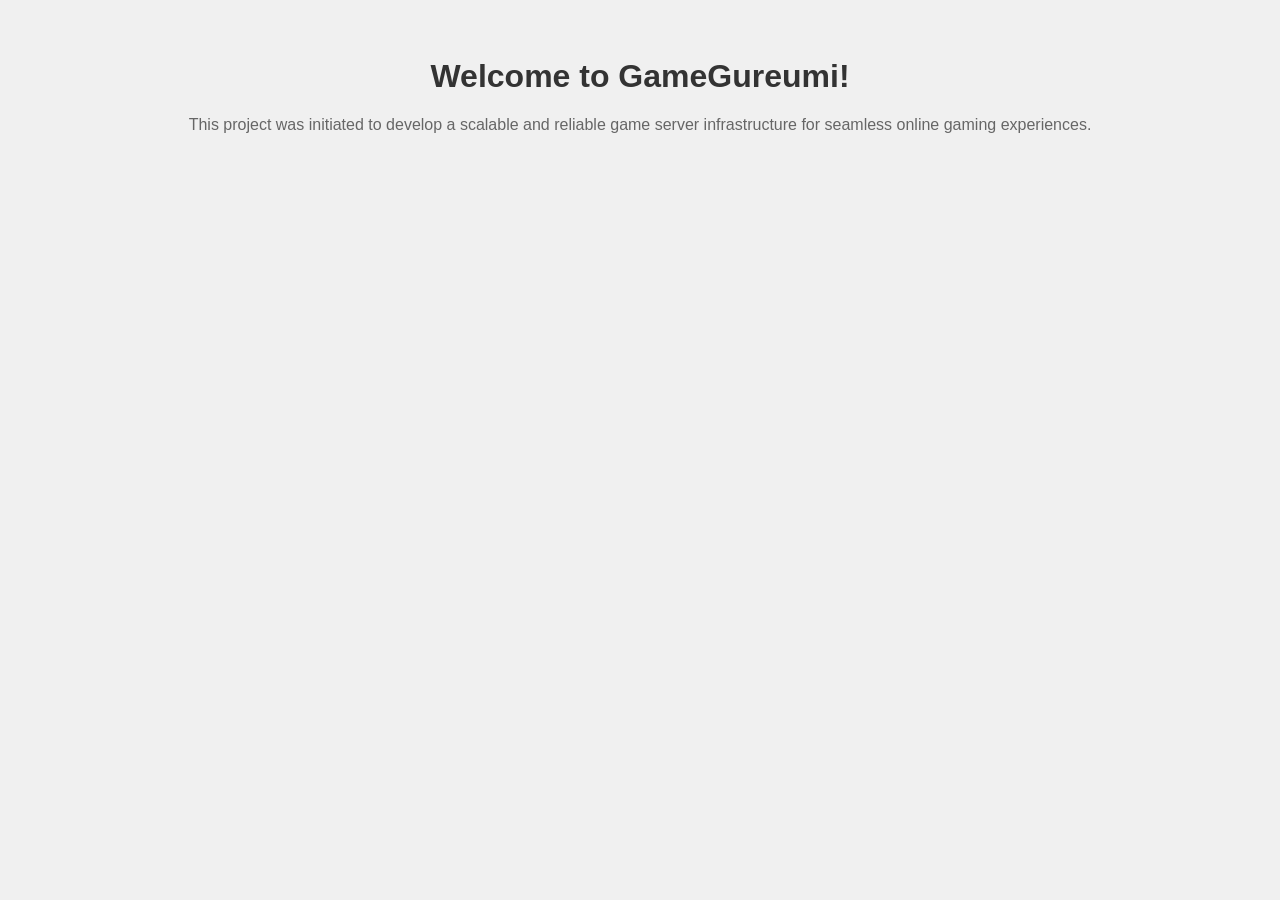
==== docs/index.html @ 8fdfab76 "Init pages" ====
<!DOCTYPE html5>
<html lang="en">
<head>
    <meta charset="UTF-8">
    <meta http-equiv="X-UA-Compatible" content="IE=edge">
    <meta name="viewport" content="width=device-width, initial-scale=1.0">
    <title>GameGureumi</title>
    <link rel="stylesheet" href="styles.css">
</head>
<body>
    <h1>Welcome to GameGureumi!</h1>
    <p>This project was initiated to develop a scalable and reliable game server infrastructure for seamless online gaming experiences.</p>
</body>
</html>
---- docs/styles.css ----
body {
    font-family: Arial, sans-serif;
    background-color: #f0f0f0;
    text-align: center;
    padding: 50px;
}

h1 {
    color: #333;
}

p {
    color: #666;
}
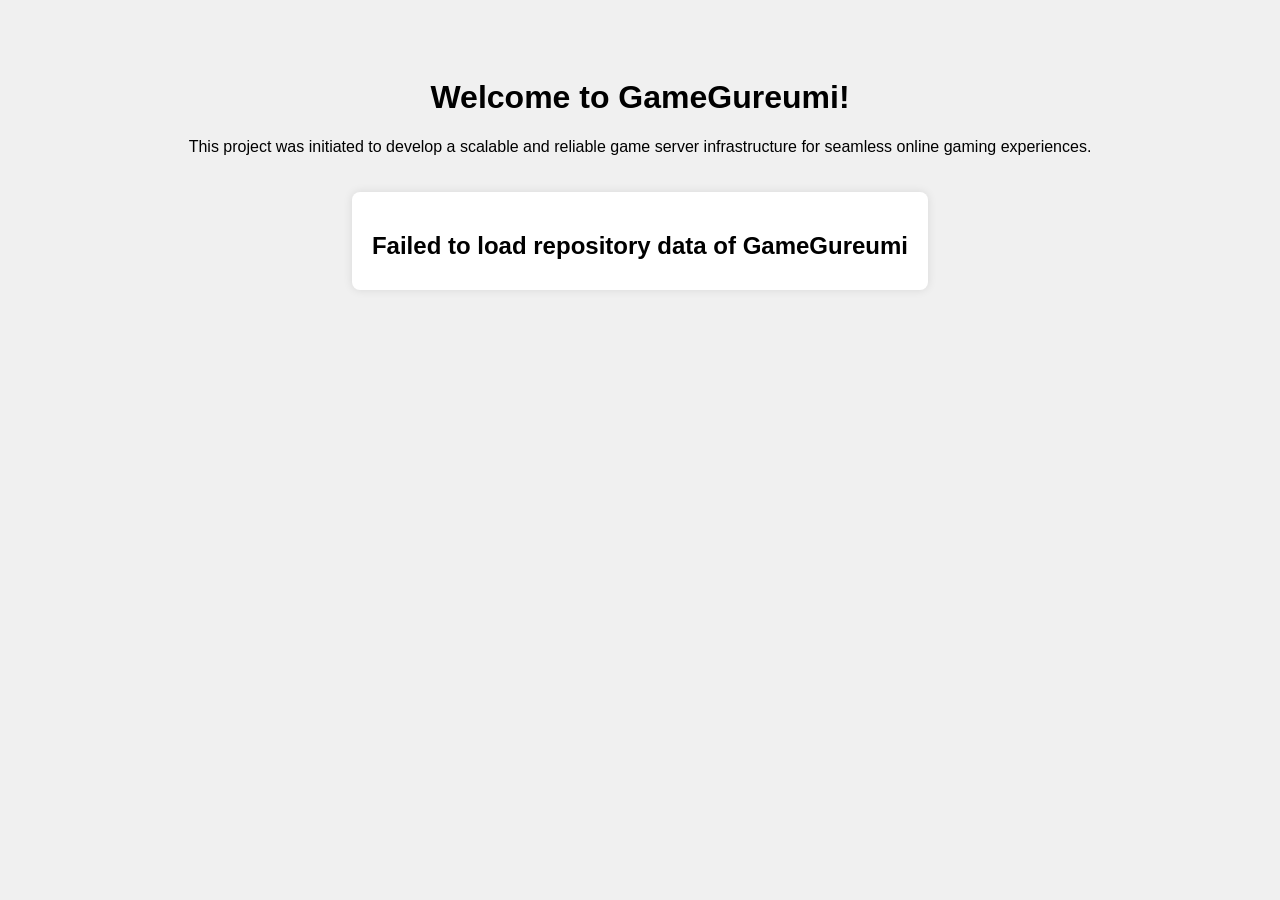
==== commit 98286b20: "Add repository link to the page." ====
--- a/docs/index.html
+++ b/docs/index.html
@@ -1,14 +1,64 @@
-<!DOCTYPE html5>
+<!DOCTYPE html>
 <html lang="en">
 <head>
     <meta charset="UTF-8">
     <meta http-equiv="X-UA-Compatible" content="IE=edge">
     <meta name="viewport" content="width=device-width, initial-scale=1.0">
     <title>GameGureumi</title>
-    <link rel="stylesheet" href="styles.css">
+    <style>
+        body {
+            font-family: Arial, sans-serif;
+            background-color: #f0f0f0;
+            text-align: center;
+            padding: 50px;
+        }
+        #repo-info {
+            background-color: #fff;
+            padding: 20px;
+            border-radius: 8px;
+            box-shadow: 0 0 10px rgba(0,0,0,0.1);
+            display: inline-block;
+            margin-top: 20px;
+        }
+        #repo-info h2 {
+            margin-bottom: 10px;
+        }
+        #repo-info p {
+            color: #555;
+        }
+    </style>
 </head>
 <body>
-    <h1>Welcome to GameGureumi!</h1>
-    <p>This project was initiated to develop a scalable and reliable game server infrastructure for seamless online gaming experiences.</p>
+<h1>Welcome to GameGureumi!</h1>
+<p>This project was initiated to develop a scalable and reliable game server infrastructure for seamless online gaming experiences.</p>
+
+<div id="repo-info">
+    <h2>Loading Repository Info...</h2>
+</div>
+
+<script>
+    // JSON 파일 경로
+    const dataUrl = './repo-data.json';
+
+    // JSON 파일을 읽어와서 표시
+    fetch(dataUrl)
+        .then(response => {
+            if (!response.ok) {
+                throw new Error('Failed to fetch repository data of GameGureumi.');
+            }
+            return response.json();
+        })
+        .then(data => {
+            const repoInfoDiv = document.getElementById('repo-info');
+            repoInfoDiv.innerHTML = `
+                    <h2><a href="${data.url}" target="_blank">${data.name}</a></h2>
+                `;
+        })
+        .catch(error => {
+            console.error('Error fetching repo data:', error);
+            const repoInfoDiv = document.getElementById('repo-info');
+            repoInfoDiv.innerHTML = '<h2>Failed to load repository data of GameGureumi</h2>';
+        });
+</script>
 </body>
-</html>
+</html>
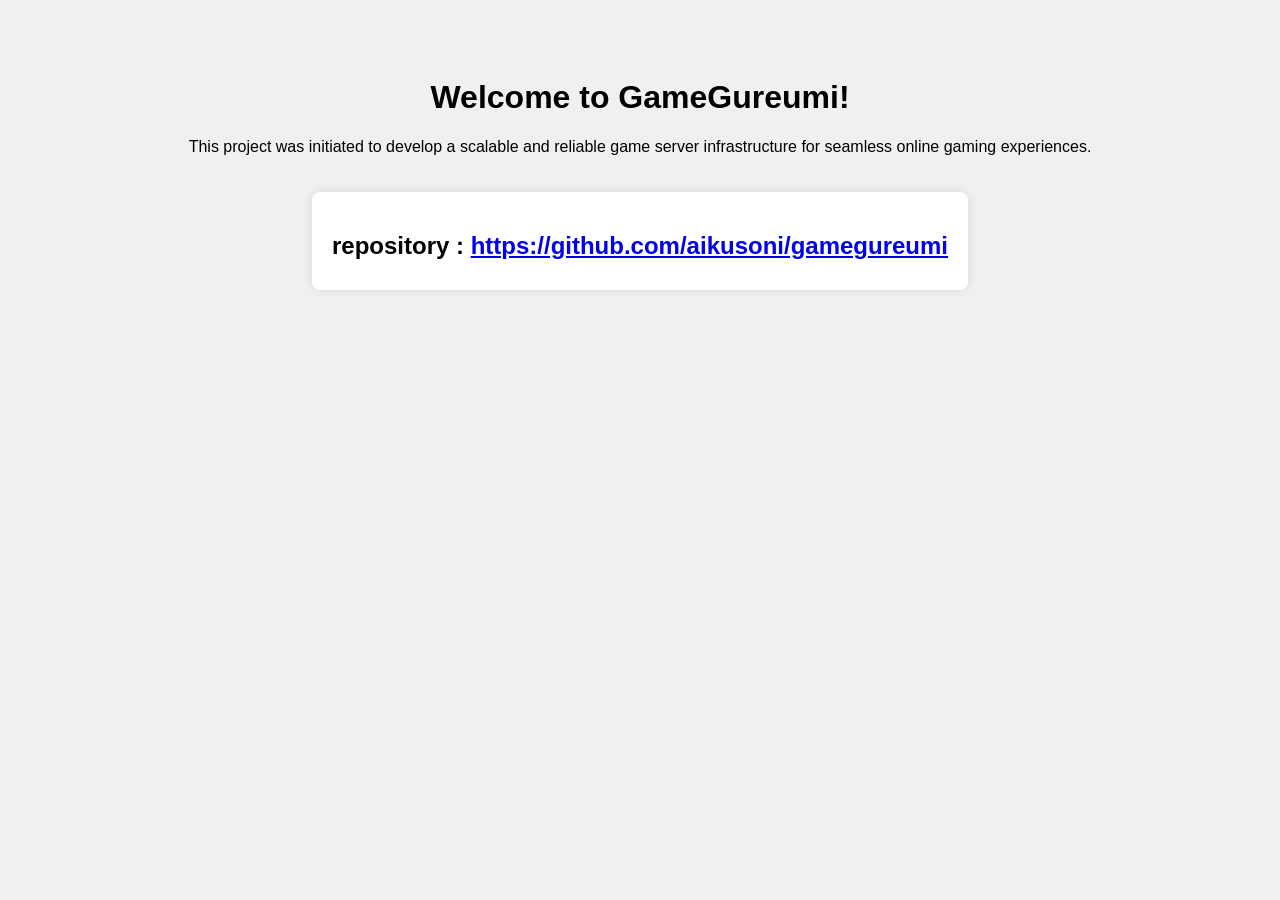
==== commit b3e481c0: "Add repository link to the page." ====
--- a/docs/index.html
+++ b/docs/index.html
@@ -51,11 +51,11 @@
         .then(data => {
             const repoInfoDiv = document.getElementById('repo-info');
             repoInfoDiv.innerHTML = `
-                    <h2><a href="${data.url}" target="_blank">${data.name}</a></h2>
+                    <h2>repository : <a href="${data.url}" target="_blank">${data.name}</a></h2>
                 `;
         })
         .catch(error => {
-            console.error('Error fetching repo data:', error);
+            console.error('Error fetching repo data:' + error);
             const repoInfoDiv = document.getElementById('repo-info');
             repoInfoDiv.innerHTML = '<h2>Failed to load repository data of GameGureumi</h2>';
         });
